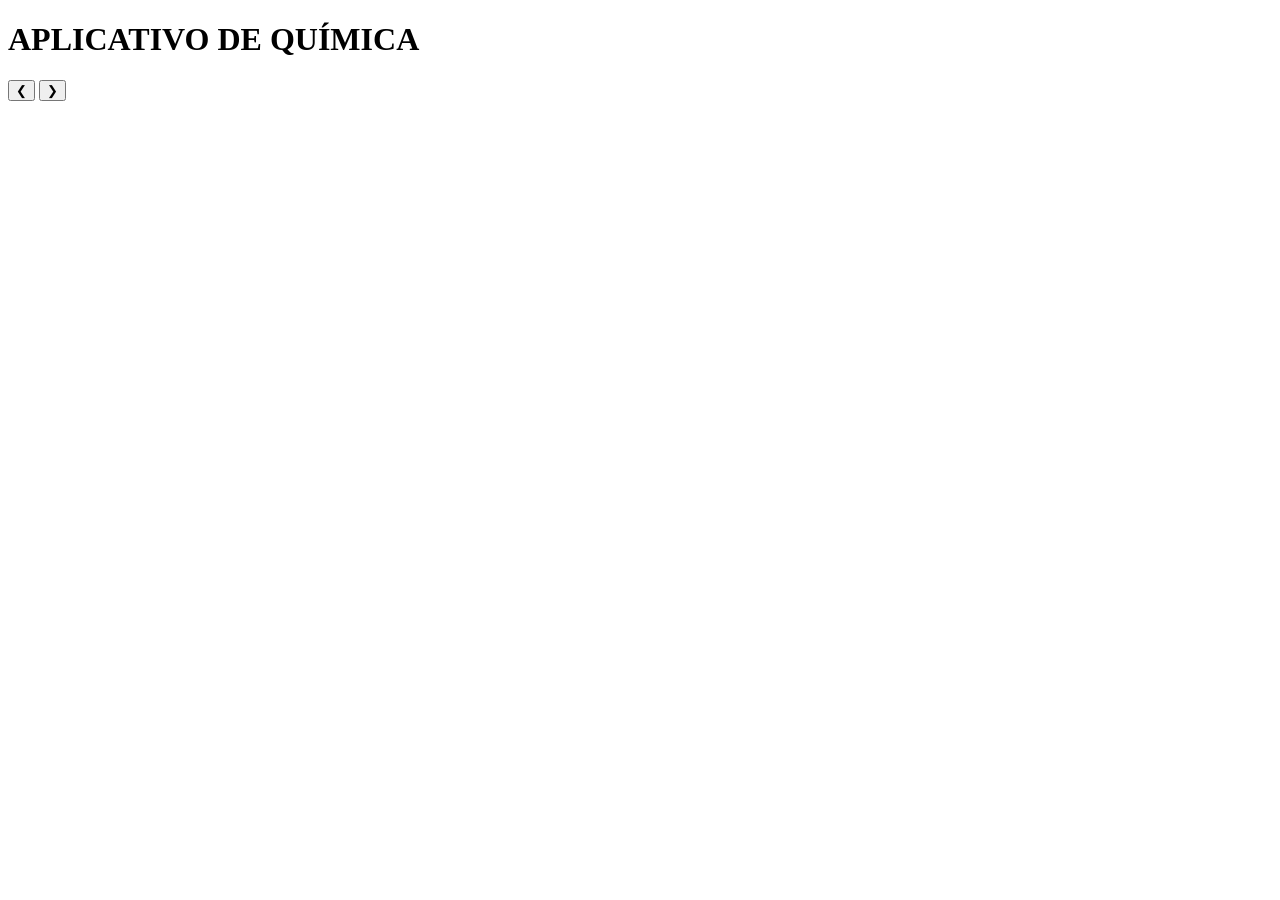
==== index.html @ ae89299a "adicionando home page" ====
<!DOCTYPE html>
<html lang="pt-BR">
<head>
  <meta charset="UTF-8">
  <meta name="viewport" content="width=device-width, initial-scale=1.0">
  <title>Aplicativo de Química</title>
  <link rel="stylesheet" href="style.css">
</head>
<body class="home-page">

  <h1 class="titulo">APLICATIVO DE QUÍMICA</h1>

  <div class="scene">
    <div class="carousel">
      <div class="carousel__cell" data-link="volume-molar.html" data-image="volume-molar.png">
        
      </div>

      <div class="carousel__cell" data-link="quantidade-materia.html" data-image="quantidade-de-matéria.png">
      </div>

      <div class="carousel__cell" data-link="conversao-massa.html" data-image="conversão-de-massa.png">
      </div>

      <div class="carousel__cell" data-link="balanceamento.html" data-image="balançeamento-de-equação.png">
      </div>

      <div class="carousel__cell" data-link="calculo-estequiometrico.html" data-image="calculo-estequiométrico.png">
      </div>
    </div>
  </div>

  <div class="buttons">
    <button id="prev" aria-label="Girar para a esquerda">❮</button>
    <button id="next" aria-label="Girar para a direita">❯</button>
  </div>

  <script src="script.js"></script>
</body>
</html>
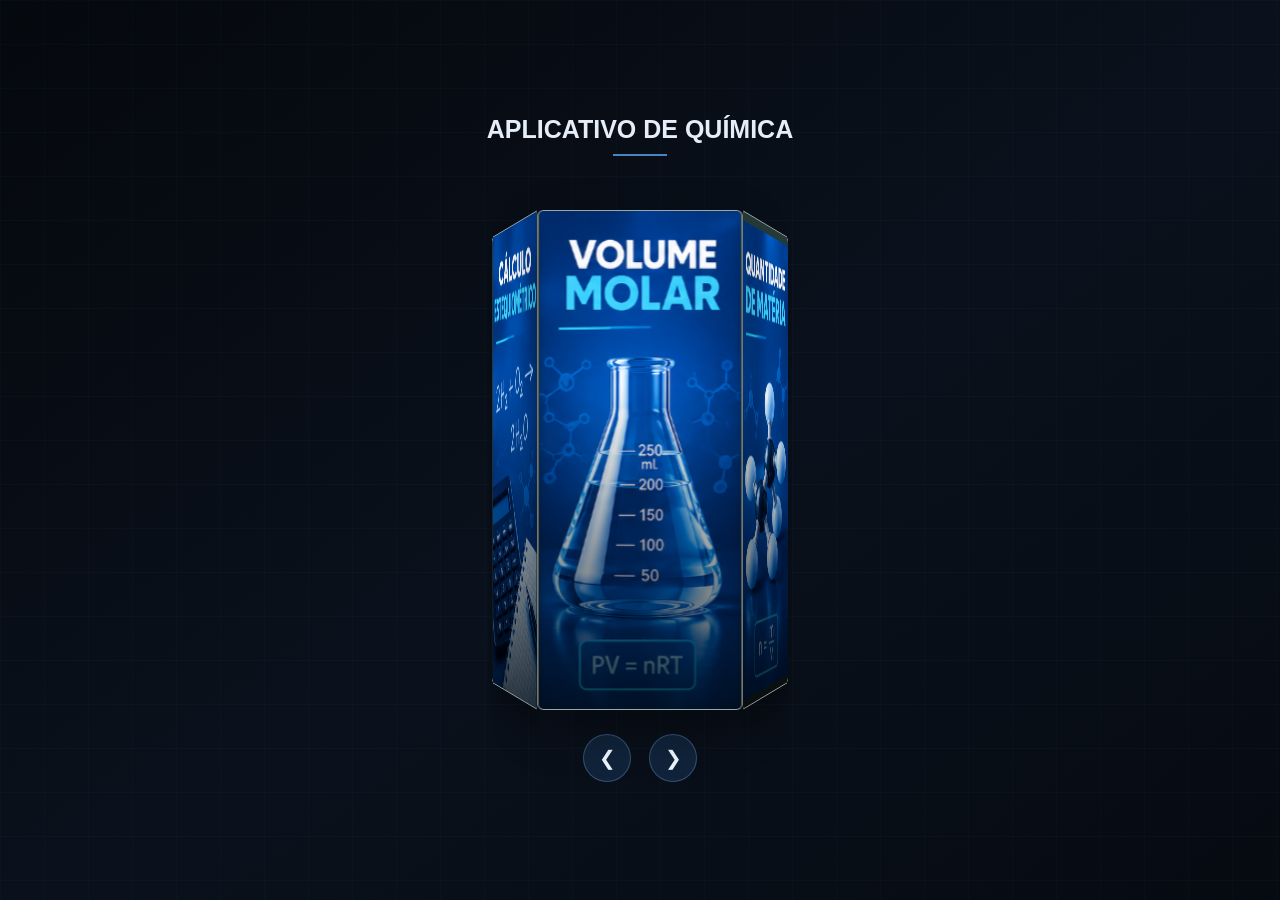
==== commit 8ce11aff: "aa a" ====
--- a/index.html
+++ b/index.html
@@ -13,20 +13,20 @@
 
   <div class="scene">
     <div class="carousel">
-      <div class="carousel__cell" data-link="volume-molar.html" data-image="volume-molar.png">
+      <div class="carousel__cell" data-link="volume_molar/index.html" data-image="volume-molar.png">
         
       </div>
 
-      <div class="carousel__cell" data-link="quantidade-materia.html" data-image="quantidade-de-matéria.png">
+      <div class="carousel__cell" data-link="quantidade_mols/index.html" data-image="quantidade-de-matéria.png">
       </div>
 
-      <div class="carousel__cell" data-link="conversao-massa.html" data-image="conversão-de-massa.png">
+      <div class="carousel__cell" data-link="conversao/index.html" data-image="conversão-de-massa.png">
       </div>
 
-      <div class="carousel__cell" data-link="balanceamento.html" data-image="balançeamento-de-equação.png">
+      <div class="carousel__cell" data-link="balanceamento/index.js" data-image="balançeamento-de-equação.png">
       </div>
 
-      <div class="carousel__cell" data-link="calculo-estequiometrico.html" data-image="calculo-estequiométrico.png">
+      <div class="carousel__cell" data-link="estequiometrico/index.html" data-image="calculo-estequiométrico.png">
       </div>
     </div>
   </div>
--- a/style.css
+++ b/style.css
@@ -0,0 +1,480 @@
+
+* {
+  box-sizing: border-box;
+}
+:root {
+  --bg: #060b1f;
+  --bg-2: #0b1433;
+  --card: #0d1838;
+  --border: #22397a;
+  --border-soft: #1a2a5e;
+  --text: #f1f5ff;
+  --muted: #8d9bc4;
+
+  --mols: #8b5cf6;
+  --peso: #10b981;
+  --litros: #2f8cff;
+
+  --accent: var(--mols);
+  --radius: 14px;
+}
+
+.app[data-mode="mols"]   { --accent: var(--mols); }
+.app[data-mode="peso"]   { --accent: var(--peso); }
+.app[data-mode="litros"] { --accent: var(--litros); }
+
+* { box-sizing: border-box; margin: 0; padding: 0; }
+
+body {
+  min-height: 100vh;
+  display: flex;
+  justify-content: center;
+  background: #02040d;
+  font-family: "Inter", system-ui, -apple-system, "Segoe UI", sans-serif;
+  color: var(--text);
+}
+
+.app {
+  width: 100%;
+  max-width: 400px;
+  min-height: 100vh;
+  padding: 20px 18px 28px;
+  background:
+    radial-gradient(circle at 80% -10%, rgba(99, 102, 241, .18), transparent 45%),
+    linear-gradient(180deg, var(--bg-2), var(--bg));
+}
+
+.header {
+  display: flex;
+  align-items: center;
+  justify-content: space-between;
+  margin-bottom: 18px;
+}
+.header h1 { font-size: 22px; font-weight: 700; }
+.icon-btn {
+  background: none;
+  border: 0;
+  color: var(--text);
+  font-size: 20px;
+  cursor: pointer;
+  width: 32px;
+}
+
+.tabs {
+  display: flex;
+  justify-content: space-around;
+  margin-bottom: 20px;
+}
+.tab {
+  background: none;
+  border: 0;
+  color: var(--muted);
+  display: flex;
+  flex-direction: column;
+  align-items: center;
+  gap: 8px;
+  font-size: 14px;
+  cursor: pointer;
+  padding-bottom: 8px;
+  position: relative;
+  transition: color .2s;
+}
+.tab .circle {
+  width: 56px;
+  height: 56px;
+  border-radius: 50%;
+  display: grid;
+  place-items: center;
+  font-size: 24px;
+  background: color-mix(in srgb, var(--c) 25%, #0a1230);
+  border: 2px solid color-mix(in srgb, var(--c) 60%, transparent);
+  transition: transform .2s, box-shadow .2s, background .2s;
+}
+.tab[data-mode="mols"]   { --c: var(--mols); }
+.tab[data-mode="peso"]   { --c: var(--peso); }
+.tab[data-mode="litros"] { --c: var(--litros); }
+
+.tab.active { color: var(--text); }
+.tab.active .circle {
+  transform: scale(1.12);
+  background: radial-gradient(circle at 30% 25%, color-mix(in srgb, var(--c) 70%, white), var(--c));
+  box-shadow: 0 0 22px color-mix(in srgb, var(--c) 70%, transparent);
+}
+.tab.active::after {
+  content: "";
+  position: absolute;
+  bottom: 0;
+  width: 70px;
+  height: 3px;
+  border-radius: 3px;
+  background: var(--c);
+}
+
+.card {
+  background: linear-gradient(180deg, rgba(20, 35, 85, .55), rgba(10, 20, 55, .7));
+  border: 1px solid var(--border-soft);
+  border-radius: var(--radius);
+  padding: 16px;
+  margin-bottom: 16px;
+  box-shadow: inset 0 0 20px rgba(60, 90, 200, .08);
+}
+.card h2 { font-size: 15px; font-weight: 600; margin-bottom: 10px; }
+
+.field { margin-bottom: 14px; }
+.field label { display: block; font-size: 14px; font-weight: 600; margin-bottom: 8px; }
+
+.input-wrap {
+  display: flex;
+  align-items: center;
+  gap: 10px;
+  height: 46px;
+  padding: 0 14px;
+  border: 1px solid #3b5bb5;
+  border-radius: 10px;
+  background: rgba(5, 12, 38, .8);
+  transition: border-color .2s, box-shadow .2s;
+}
+.input-wrap:focus-within {
+  border-color: var(--accent);
+  box-shadow: 0 0 0 3px color-mix(in srgb, var(--accent) 30%, transparent);
+}
+.input-wrap .ico { color: var(--accent); font-size: 18px; }
+.input-wrap input {
+  flex: 1;
+  min-width: 0;
+  background: none;
+  border: 0;
+  outline: 0;
+  color: var(--text);
+  font-size: 16px;
+}
+.input-wrap input::placeholder { color: #5f6e9c; }
+.input-wrap .unit { color: var(--muted); font-size: 14px; }
+
+.input-wrap select {
+  flex: 1;
+  background: none;
+  border: 0;
+  outline: 0;
+  color: var(--text);
+  font-size: 15px;
+}
+.input-wrap select option { background: #0b1433; }
+
+.hint {
+  display: flex;
+  gap: 8px;
+  align-items: center;
+  font-size: 12px;
+  color: var(--muted);
+}
+.hint::before {
+  content: "i";
+  display: grid;
+  place-items: center;
+  width: 16px;
+  height: 16px;
+  border-radius: 50%;
+  background: #3b82f6;
+  color: #fff;
+  font-size: 11px;
+  font-weight: 700;
+  flex-shrink: 0;
+}
+
+.btn {
+  width: 100%;
+  height: 48px;
+  margin-top: 14px;
+  border: 0;
+  border-radius: 12px;
+  font-size: 16px;
+  font-weight: 600;
+  color: #fff;
+  cursor: pointer;
+  background: linear-gradient(180deg,
+    color-mix(in srgb, var(--accent) 80%, white),
+    var(--accent));
+  box-shadow: 0 6px 20px color-mix(in srgb, var(--accent) 45%, transparent);
+  transition: transform .1s, filter .2s;
+}
+.btn:hover  { filter: brightness(1.1); }
+.btn:active { transform: scale(.98); }
+
+.results {
+  display: grid;
+  grid-template-columns: 1fr 1fr;
+  gap: 12px;
+}
+.result {
+  border: 1px solid var(--border);
+  border-radius: 12px;
+  padding: 12px;
+  background: rgba(5, 12, 38, .6);
+  text-align: center;
+}
+.result .label { font-size: 12px; color: var(--muted); margin-bottom: 8px; }
+.result .value { font-size: 22px; font-weight: 700; color: var(--text); }
+.result .value small { font-size: 14px; font-weight: 500; color: var(--muted); }
+
+.note {
+  margin-top: 12px;
+  padding: 10px 12px;
+  border: 1px solid var(--border-soft);
+  border-radius: 10px;
+  font-size: 12px;
+  color: var(--muted);
+}
+
+body {
+  margin: 0;
+  min-height: 100vh;
+  padding: 20px 0;
+  font-family: Arial, sans-serif;
+  background: #f4f4f4;
+
+  display: flex;
+  flex-direction: column;
+  justify-content: center;
+  align-items: center;
+  margin: 0;
+}
+
+h1.titulo {
+  font-size: 28px;
+  padding: 0 15px;
+  text-align: center;
+}
+
+.home-page {
+  position: relative;
+  isolation: isolate;
+  min-height: 100vh;
+  padding: 28px 16px 16px;
+  color: #e5edf8;
+  background: linear-gradient(145deg, #05080d 0%, #0a111c 52%, #060b12 100%);
+}
+
+.calculator-page {
+  position: relative;
+  isolation: isolate;
+  min-height: 100vh;
+  padding: 24px;
+  color: #e5edf8;
+  background: linear-gradient(145deg, #05080d 0%, #0a111c 52%, #060b12 100%);
+  font-family: "Trebuchet MS", "Segoe UI", sans-serif;
+}
+
+.home-page::before,
+.calculator-page::before {
+  position: fixed;
+  z-index: -1;
+  inset: 0;
+  background-image:
+    linear-gradient(rgba(99, 150, 210, .035) 1px, transparent 1px),
+    linear-gradient(90deg, rgba(99, 150, 210, .035) 1px, transparent 1px);
+  background-size: 44px 44px;
+  content: "";
+  pointer-events: none;
+}
+
+.home-page .titulo {
+  position: relative;
+  margin: 0;
+  padding: 8px 18px 14px;
+  border-radius: 0;
+  color: #e5edf8;
+  background: transparent;
+  font-family: "Trebuchet MS", "Segoe UI", sans-serif;
+  font-size: 25px;
+}
+
+.home-page .titulo::after {
+  display: block;
+  width: 54px;
+  height: 2px;
+  margin: 10px auto 0;
+  background: #4a83c2;
+  content: "";
+}
+
+.home-page .scene {
+  width: min(100%, 440px);
+}
+
+.home-page .buttons button {
+  border-color: rgba(113, 159, 207, .38);
+  background: #10233a;
+  color: #edf5ff;
+}
+
+.home-page .buttons button:hover {
+  background: #17385c;
+}
+
+.calculator-page .btn-voltar {
+  border: 1px solid rgba(113, 159, 207, .38);
+  border-radius: 6px;
+  background: #10233a;
+  color: #edf5ff;
+  font-family: inherit;
+  font-size: 15px;
+  font-weight: 600;
+  transition: background .2s ease, border-color .2s ease;
+}
+
+.calculator-page .btn-voltar:hover {
+  border-color: #5b8fc3;
+  background: #17385c;
+}
+
+.calculator-page .btn-voltar:focus-visible {
+  outline: 2px solid #78a9dc;
+  outline-offset: 3px;
+}
+
+.scene {
+  width: min(100vw, 440px);
+  height: 540px;
+  position: relative;
+  margin: 20px auto 0;
+  perspective: 1600px;
+  flex-shrink: 0;
+  touch-action: pan-y;
+}
+
+.carousel {
+  width: 100%;
+  height: 100%;
+  position: absolute;
+  transform-style: preserve-3d;
+  transition: transform 0.65s cubic-bezier(.2, .75, .25, 1);
+  cursor: grab;
+}
+
+.carousel.is-dragging {
+  cursor: grabbing;
+  transition: none;
+}
+
+.carousel__cell {
+  position: absolute;
+  width: min(64vw, 205px);
+  aspect-ratio: 0.41;
+  left: 50%;
+  top: 50%;
+  transform-style: preserve-3d;
+
+  display: flex;
+  justify-content: center;
+  align-items: center;
+
+  padding: 24px;
+  overflow-wrap: anywhere;
+  text-align: center;
+
+  background-color: #263b38;
+  background-position: center;
+  background-size: 100% 100%, contain;
+  background-repeat: no-repeat;
+  border: 1px solid rgba(255, 255, 255, .55);
+  border-radius: 6px;
+  color: white;
+
+  font-size: 23px;
+  line-height: 1.3;
+  font-weight: bold;
+  text-shadow: 0 2px 12px rgba(0, 0, 0, .9);
+  box-shadow: 0 18px 45px rgba(0, 0, 0, .35);
+
+  cursor: pointer;
+  backface-visibility: hidden;
+  user-select: none;
+  transition: opacity .25s ease, filter .25s ease;
+}
+
+.carousel__cell:hover {
+  filter: brightness(1.12);
+}
+
+.carousel:hover .carousel__cell:not(:hover) {
+  opacity: .58;
+}
+
+.carousel__cell:focus-visible {
+  outline: 3px solid #fff;
+  outline-offset: 4px;
+}
+
+.buttons {
+  display: flex;
+  justify-content: center;
+  gap: 18px;
+  margin: 4px auto 24px;
+}
+
+.buttons button {
+  width: 48px;
+  height: 48px;
+  padding: 0;
+  font-size: 20px;
+  cursor: pointer;
+  border: 1px solid rgba(255, 255, 255, .35);
+  border-radius: 50%;
+  background: #183c3a;
+  color: white;
+  transition: background .2s ease, transform .2s ease;
+}
+
+.buttons button:hover {
+  background: #28645b;
+  transform: scale(1.06);
+}
+
+.buttons button:focus-visible {
+  outline: 3px solid #fff;
+  outline-offset: 3px;
+}
+
+@media (max-height: 680px) {
+  .scene {
+    height: min(69vh, 460px);
+  }
+
+  .carousel__cell {
+    width: min(48vw, 170px);
+  }
+}
+
+.titulo {
+  font-size: 28px;
+  padding: 0 15px;
+  text-align: center;
+  gap: 10px;
+  border-radius: 8px;
+  color: #3372c4;
+  background-color: #dfdede;
+  margin-top: 0;
+}
+
+
+.btn-voltar {
+  position: fixed;
+  top: 20px;
+  left: 20px;
+
+  padding: 12px 18px;
+  border: none;
+  border-radius: 8px;
+
+  background: #3498db;
+  color: white;
+
+  font-size: 16px;
+  cursor: pointer;
+  transition: background 0.2s ease;
+}
+
+.btn-voltar:hover {
+  background: #217dbb;
+}
